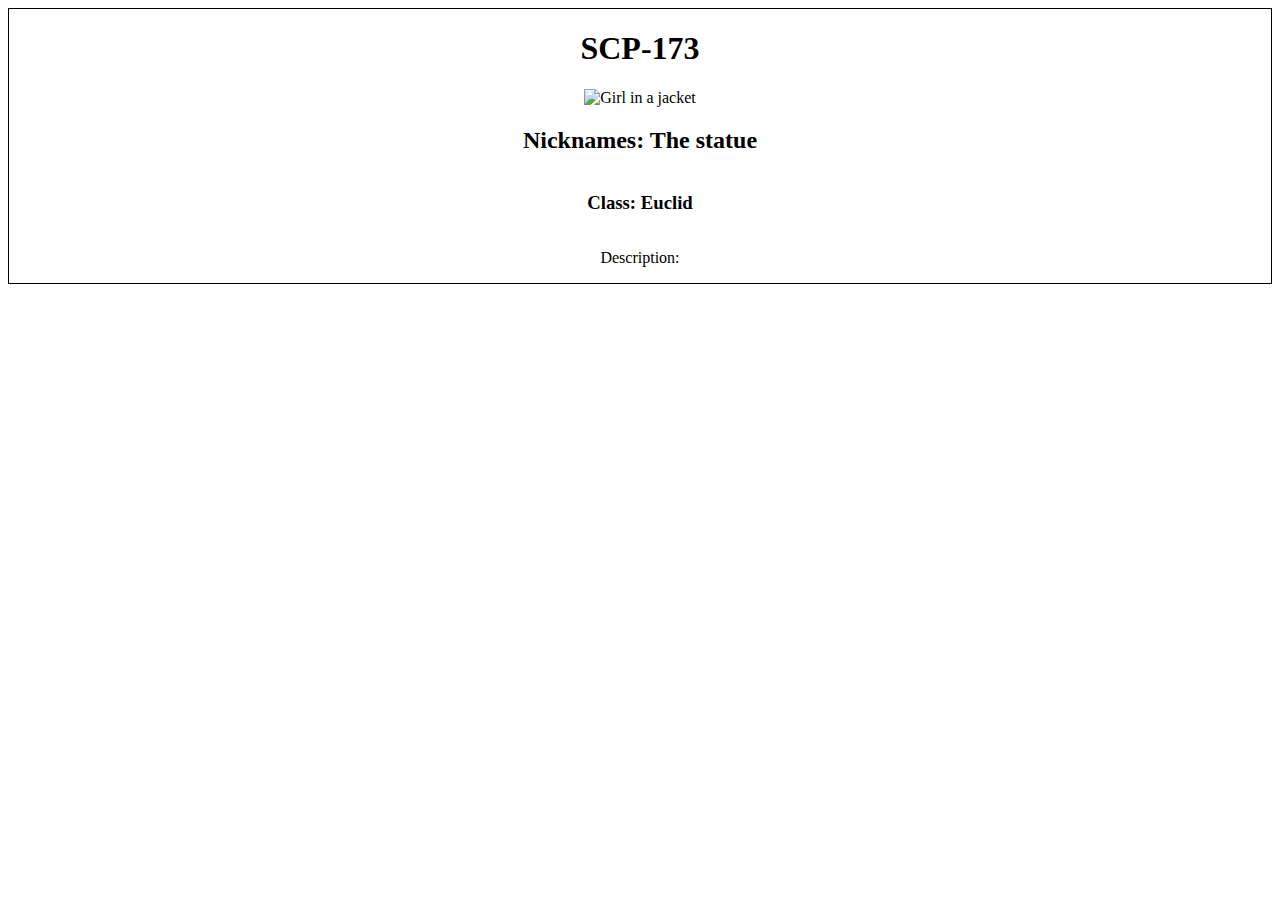
==== Index.html @ 4d698219 "1" ====
<!DOCTYPE html>
<html>
<head>
<title>Information</title>
</head>
<body>
    <link rel="stylesheet" href="Index.Css">
 <div>   
<h1>SCP-173</h1>
<img src="img_girl.jpg" alt="Girl in a jacket">
<h2>Nicknames: The statue</h2>
<h3>Class: Euclid </h3>
<p>Description:<br>
</p>

</div>

</body>
</html>
---- Index.Css ----
div {
    display: flex;
justify-content: center;
align-items: center;
flex-direction: column;
border: 1px solid black;
}
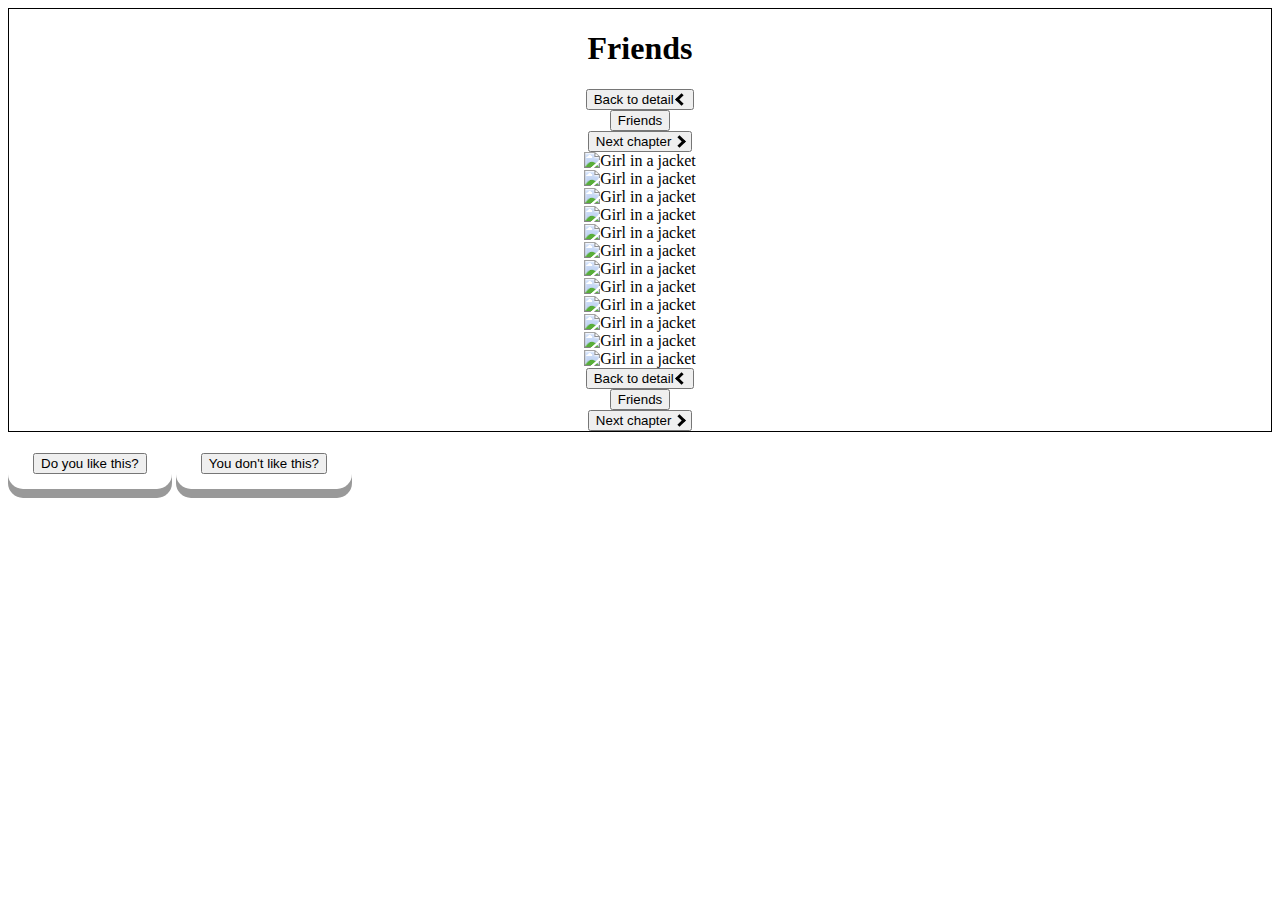
==== commit 0fc7faae: "1" ====
--- a/Index.html
+++ b/Index.html
@@ -1,19 +1,31 @@
 <!DOCTYPE html>
 <html>
 <head>
-<title>Information</title>
+<title>SCP-Friends ch.1 </title>
+<link rel="stylesheet" href="Index.Css">
 </head>
 <body>
-    <link rel="stylesheet" href="Index.Css">
- <div>   
-<h1>SCP-173</h1>
+   
+ <div>    
+    <h1>Friends</h1>
+<button>Back to detail <a class="arrow left"></a> </button> <button>Friends</button> <button>Next chapter <a class="arrow right"></a></button>
 <img src="img_girl.jpg" alt="Girl in a jacket">
-<h2>Nicknames: The statue</h2>
-<h3>Class: Euclid </h3>
-<p>Description:<br>
-</p>
+<img src="img_girl.jpg" alt="Girl in a jacket">
+<img src="img_girl.jpg" alt="Girl in a jacket">
+<img src="img_girl.jpg" alt="Girl in a jacket">
+<img src="img_girl.jpg" alt="Girl in a jacket">
+<img src="img_girl.jpg" alt="Girl in a jacket">
+<img src="img_girl.jpg" alt="Girl in a jacket">
+<img src="img_girl.jpg" alt="Girl in a jacket">
+<img src="img_girl.jpg" alt="Girl in a jacket">
+<img src="img_girl.jpg" alt="Girl in a jacket">
+<img src="img_girl.jpg" alt="Girl in a jacket">
+<img src="img_girl.jpg" alt="Girl in a jacket">
+<button>Back to detail <a class="arrow left"></a> </button> <button>Friends</button> <button>Next chapter <a class="arrow right"></a></button>
+</div>
 
-</div>
+<div class="button">
+<button>Do you like this?</button></div> <div class="button"><Button>You don't like this?</Button></div>
 
 </body>
 </html>--- a/Index.Css
+++ b/Index.Css
@@ -4,4 +4,56 @@
 align-items: center;
 flex-direction: column;
 border: 1px solid black;
-}+}
+
+.arrow {
+    border: solid black;
+    border-width: 0 3px 3px 0;
+    display: inline-block;
+    padding: 3px;
+  }
+  
+  .right {
+    transform: rotate(-45deg);
+    -webkit-transform: rotate(-45deg);
+  }
+  
+  .left {
+    transform: rotate(135deg);
+    -webkit-transform: rotate(135deg);
+  }
+
+
+  .fa {
+    font-size: 50px;
+    cursor: pointer;
+    user-select: none;
+  }
+  
+  .fa:hover {
+    color: darkblue;
+  }
+
+  .button {
+    display: inline-block;
+    padding: 15px 25px;
+    font-size: 24px;
+    cursor: pointer;
+    text-align: center;
+    text-decoration: none;
+    outline: none;
+    color: #fff;
+    border: none;
+    border-radius: 15px;
+    box-shadow: 0 9px #999;
+  }
+  
+  .button:hover {background-color: #3e8e41}
+  
+  .button:active {
+    background-color: #3e8e41;
+    box-shadow: 0 5px #666;
+    transform: translateY(4px);
+   color: blue;
+  }
+
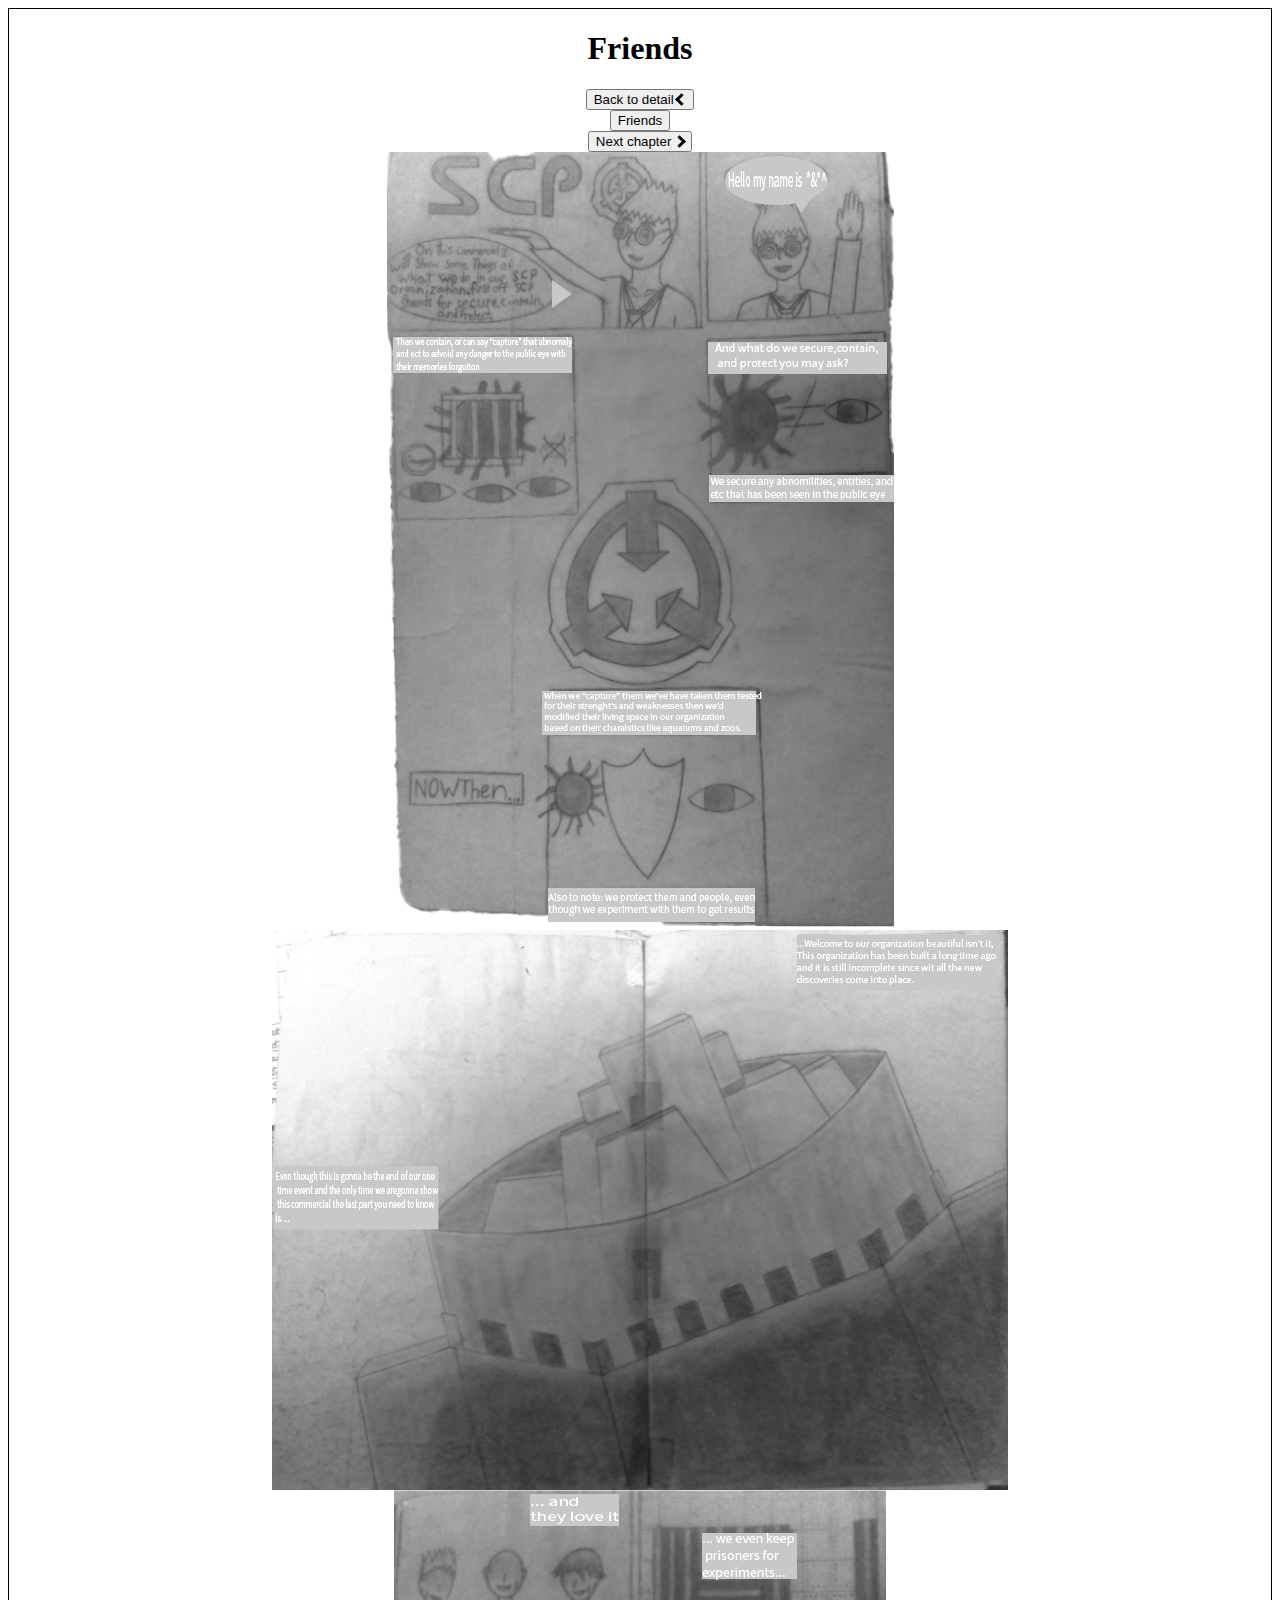
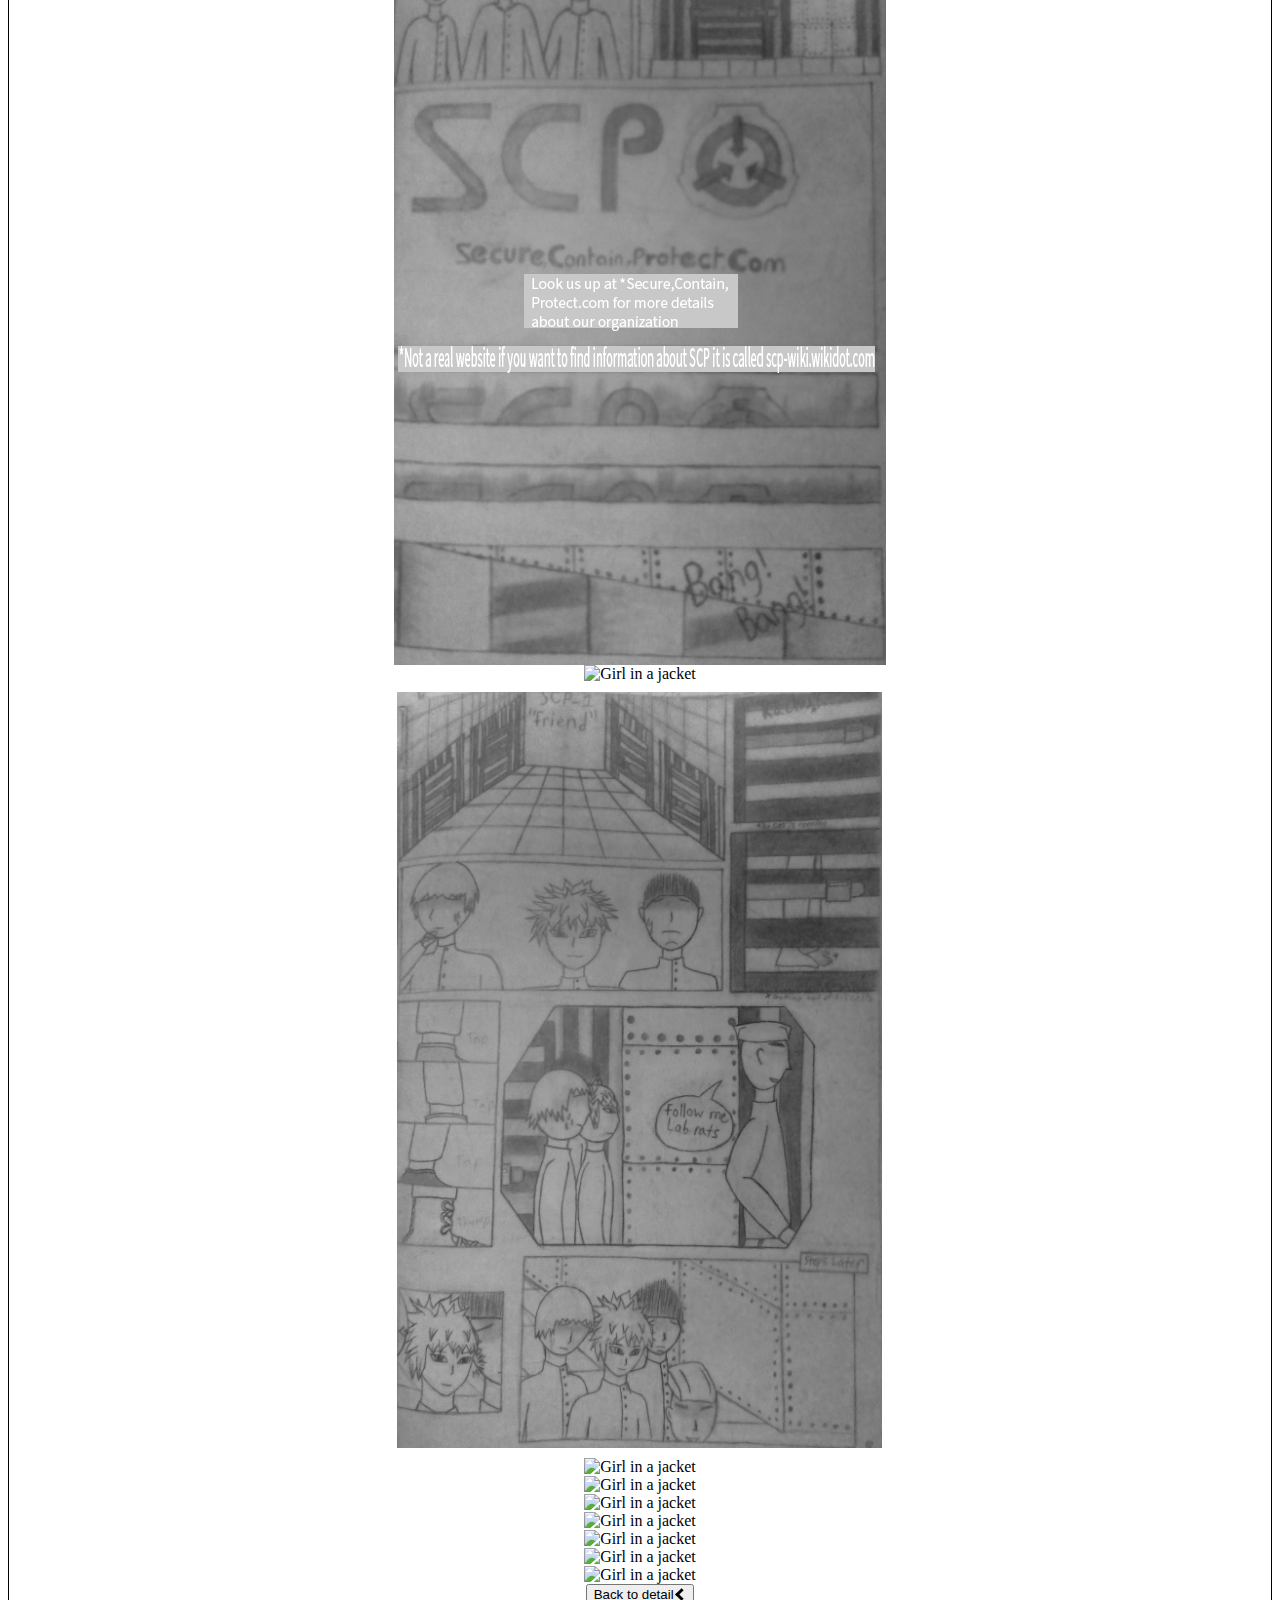
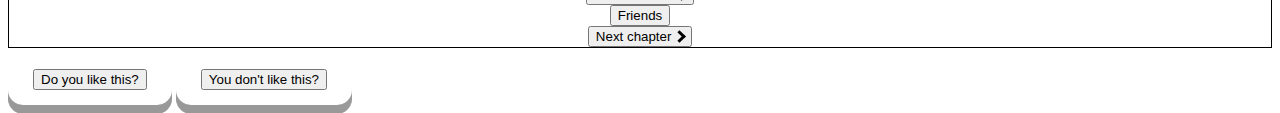
==== commit 4996ee01: "1" ====
--- a/Index.html
+++ b/Index.html
@@ -9,11 +9,11 @@
  <div>    
     <h1>Friends</h1>
 <button>Back to detail <a class="arrow left"></a> </button> <button>Friends</button> <button>Next chapter <a class="arrow right"></a></button>
+<img src="Images/Page 1.png" alt="Girl in a jacket">
+<img src="Images/Page 2.png" alt="Girl in a jacket">
+<img src="Images/Page 3.png" alt="Girl in a jacket">
 <img src="img_girl.jpg" alt="Girl in a jacket">
-<img src="img_girl.jpg" alt="Girl in a jacket">
-<img src="img_girl.jpg" alt="Girl in a jacket">
-<img src="img_girl.jpg" alt="Girl in a jacket">
-<img src="img_girl.jpg" alt="Girl in a jacket">
+<img src="Images/Page 5.png" alt="Girl in a jacket">
 <img src="img_girl.jpg" alt="Girl in a jacket">
 <img src="img_girl.jpg" alt="Girl in a jacket">
 <img src="img_girl.jpg" alt="Girl in a jacket">
